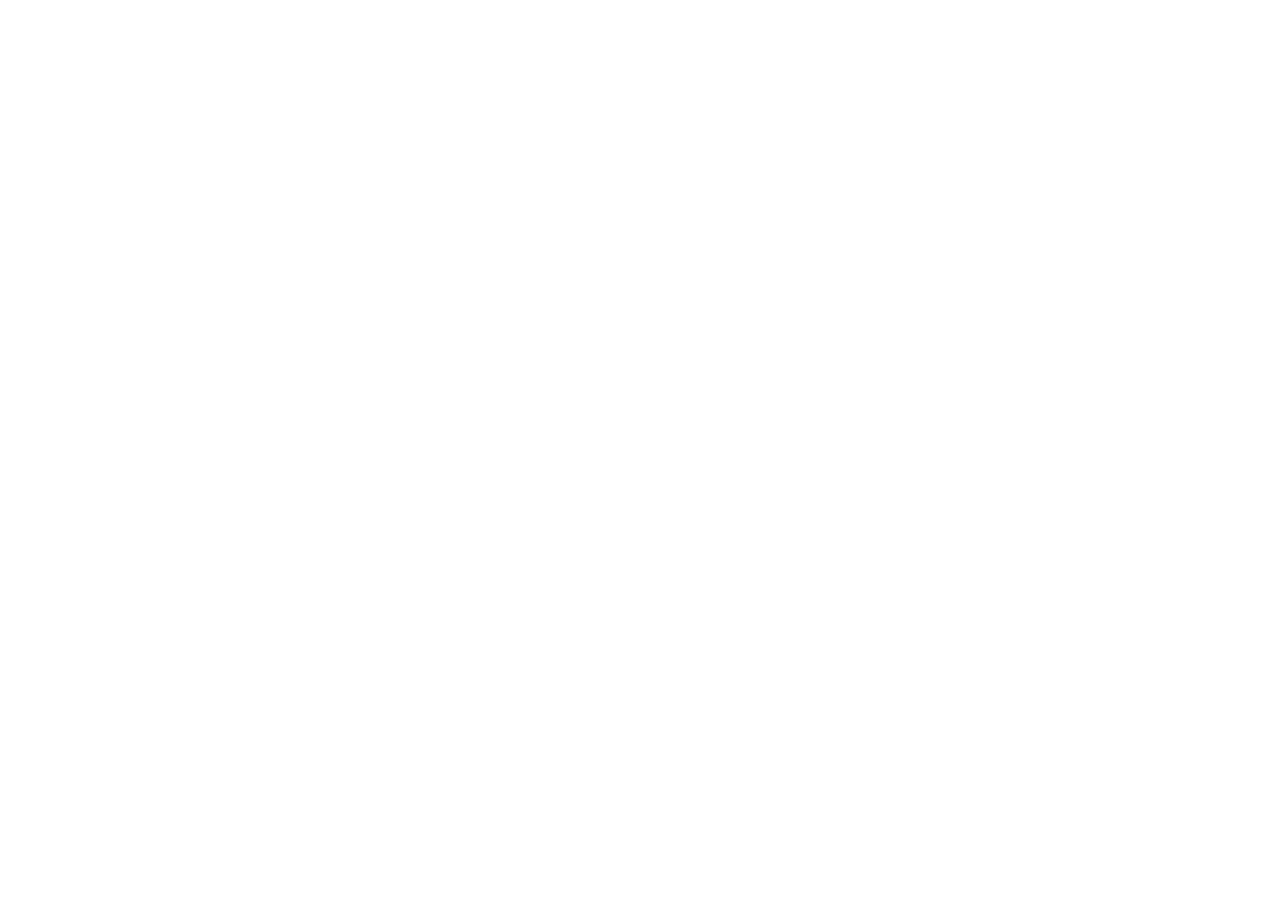
==== gameboard.html @ 565e74c9 "third commit" ====
<!DOCTYPE html>
<html lang="en">
<head>
    <meta charset="UTF-8">
    <meta name="viewport" content="width=device-width, initial-scale=1.0">
    <meta http-equiv="X-UA-Compatible" content="ie=edge">
    <title>This is Meme Party!</title>
    <link rel="stylesheet" type="text/css" href="style2.css">
</head>
<body>
    
</body>
</html>
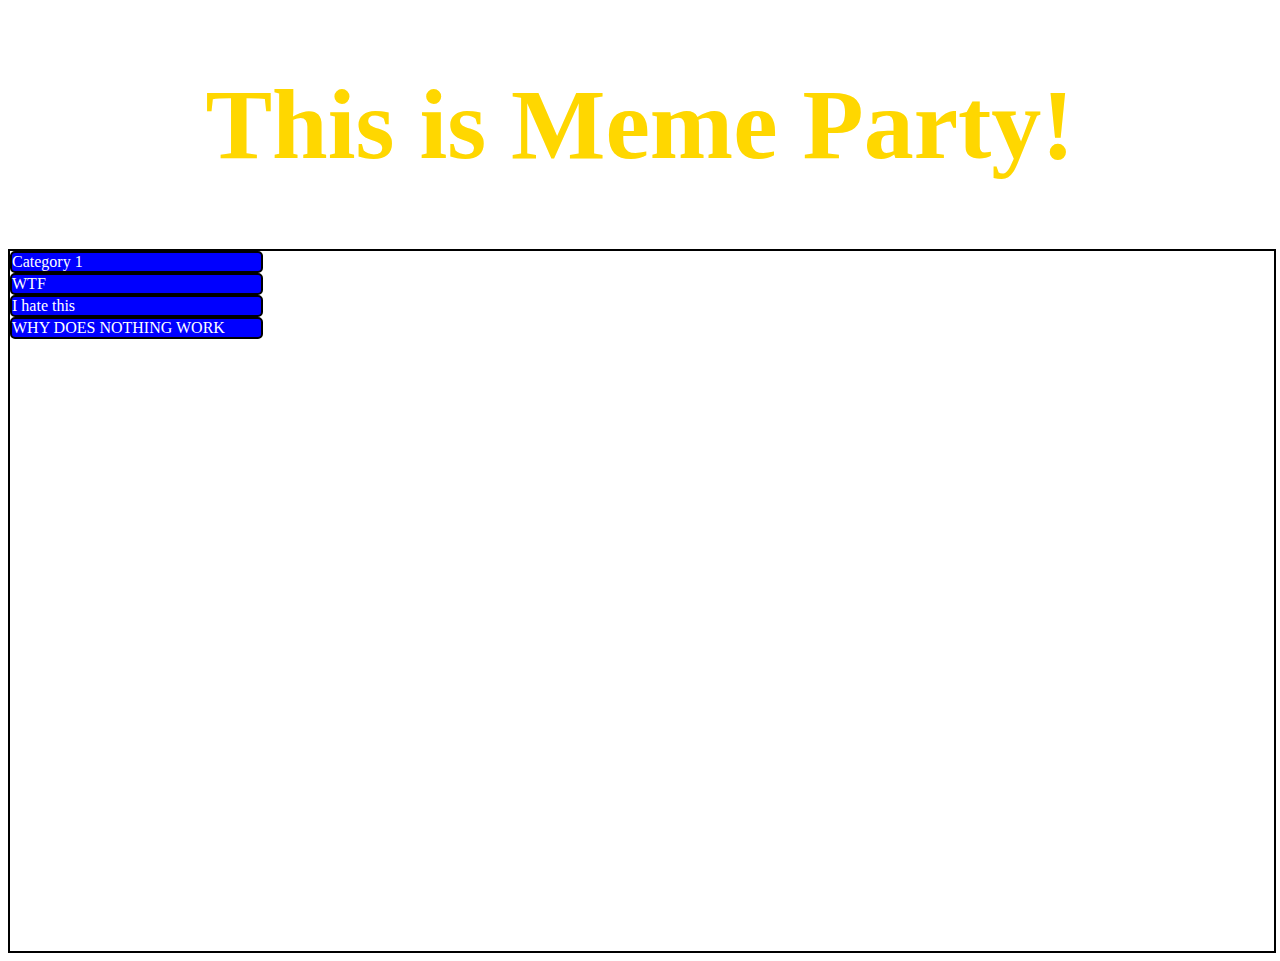
==== commit 64111c7f: "third commit" ====
--- a/gameboard.html
+++ b/gameboard.html
@@ -8,6 +8,37 @@
     <link rel="stylesheet" type="text/css" href="style2.css">
 </head>
 <body>
-    
+    <h1 class="gameName">This is Meme Party!</h1>
+    <div class="grid">
+        <div class="categories">
+            <div class="box a">Category 1</div>
+            <div class="box b">WTF</div>
+            <div class="box c">I hate this</div>
+            <div class="box d">WHY DOES NOTHING WORK</div>
+            <div class="box e"></div>
+        </div>
+        <div class="questions">
+            <div class="box f"></div>
+            <div class="box g"></div>
+            <div class="box h"></div>
+            <div class="box i"></div>
+            <div class="box j"></div>
+            <div class="box k"></div>
+            <div class="box l"></div>
+            <div class="box m"></div>
+            <div class="box n"></div>
+            <div class="box o"></div>
+            <div class="box p"></div>
+            <div class="box q"></div>
+            <div class="box r"></div>
+            <div class="box s"></div>
+            <div class="box t"></div>
+            <div class="box u"></div>
+            <div class="box v"></div>
+            <div class="box w"></div>
+            <div class="box x"></div>
+            <div class="box y"></div>
+        </div>
+    </div>
 </body>
 </html>--- a/style2.css
+++ b/style2.css
@@ -0,0 +1,41 @@
+.grid {
+    display: grid;
+    grid-template: repeat(5, 1fr) / repeat(5, 1fr);
+    width: 100%;
+    height: 700px;
+    border: 2px black solid;
+    margin: 0 auto;
+    padding: 0;
+}
+body {
+    
+}
+.gameName {
+    color: gold;
+    font-size: 100px;
+    text-align: center;
+}
+.a {
+    background-color: blue;
+    color: white;
+    border-radius: 5px;
+    border: solid black 2px; 
+    
+}.b {
+    background-color: blue;
+    color: white;
+    border-radius: 5px;
+    border: solid black 2px; 
+}
+.c {
+    background-color: blue;
+    color: white;
+    border-radius: 5px;
+    border: solid black 2px; 
+}
+.d {
+    background-color: blue;
+    color: white;
+    border-radius: 5px;
+    border: solid black 2px;    
+}
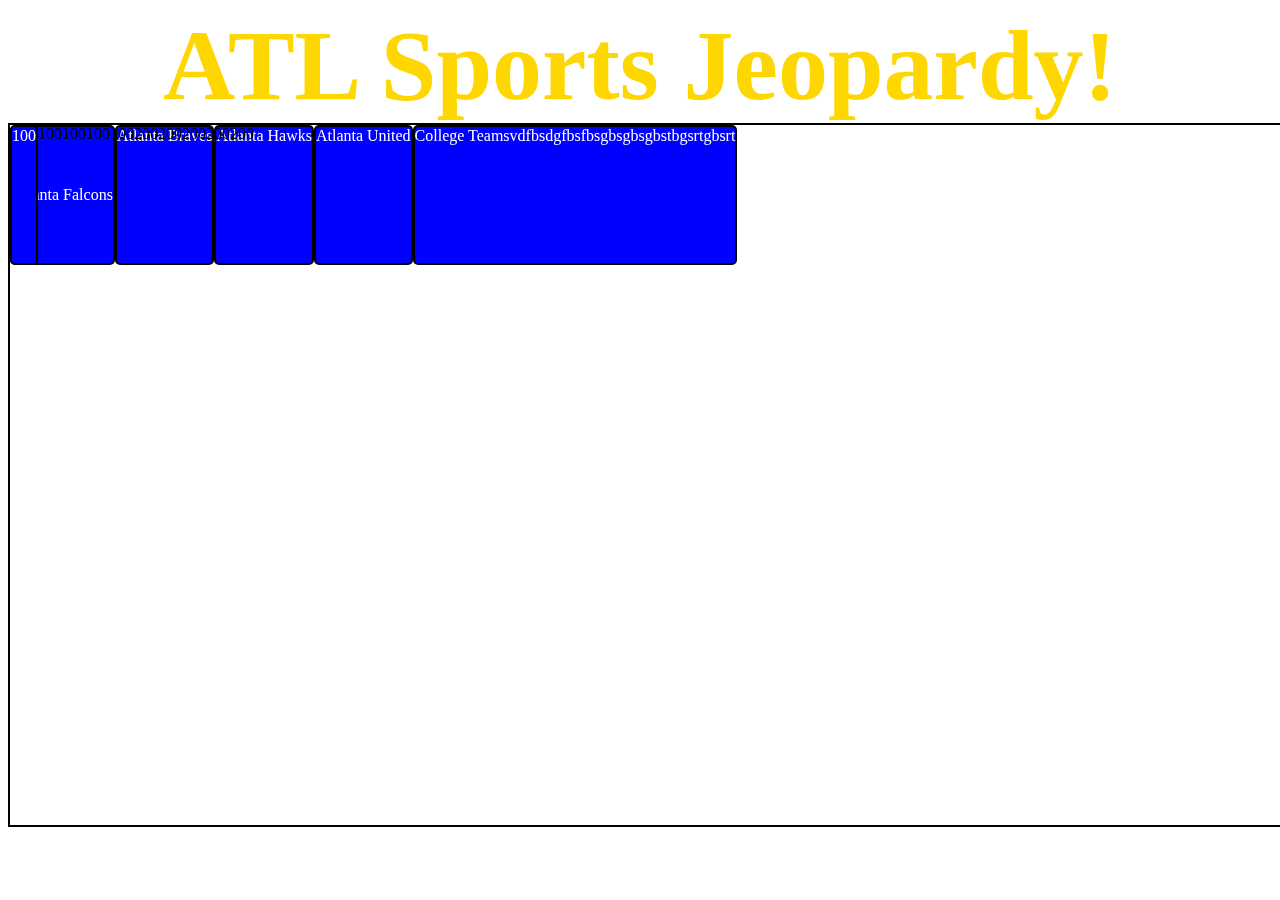
==== commit 3d47d1db: "fifth commit" ====
--- a/gameboard.html
+++ b/gameboard.html
@@ -4,30 +4,30 @@
     <meta charset="UTF-8">
     <meta name="viewport" content="width=device-width, initial-scale=1.0">
     <meta http-equiv="X-UA-Compatible" content="ie=edge">
-    <title>This is Meme Party!</title>
+    <title>ATL Sports Jeopardy!</title>
     <link rel="stylesheet" type="text/css" href="style2.css">
 </head>
 <body>
-    <h1 class="gameName">This is Meme Party!</h1>
+    <h1 class="gameName">ATL Sports Jeopardy!</h1>
     <div class="grid">
         <div class="categories">
-            <div class="box a">Category 1</div>
-            <div class="box b">WTF</div>
-            <div class="box c">I hate this</div>
-            <div class="box d">WHY DOES NOTHING WORK</div>
-            <div class="box e"></div>
+            <div class="box a">Atlanta Falcons</div>
+            <div class="box b">Atlanta Braves</div>
+            <div class="box c">Atlanta Hawks</div>
+            <div class="box d">Atlanta United</div>
+            <div class="box e">College Teamsvdfbsdgfbsfbsgbsgbsgbstbgsrtgbsrt</div>
         </div>
         <div class="questions">
-            <div class="box f"></div>
-            <div class="box g"></div>
-            <div class="box h"></div>
-            <div class="box i"></div>
-            <div class="box j"></div>
-            <div class="box k"></div>
-            <div class="box l"></div>
-            <div class="box m"></div>
-            <div class="box n"></div>
-            <div class="box o"></div>
+            <div class="box f">100</div>
+            <div class="box g">100</div>
+            <div class="box h">100</div>
+            <div class="box i">100</div>
+            <div class="box j">100</div>
+            <div class="box k">200</div>
+            <div class="box l">200</div>
+            <div class="box m">200</div>
+            <div class="box n">200</div>
+            <div class="box o">200</div>
             <div class="box p"></div>
             <div class="box q"></div>
             <div class="box r"></div>
--- a/style2.css
+++ b/style2.css
@@ -1,5 +1,6 @@
 .grid {
-    display: grid;
+    display: flex;
+    position: fixed;
     grid-template: repeat(5, 1fr) / repeat(5, 1fr);
     width: 100%;
     height: 700px;
@@ -14,28 +15,64 @@
     color: gold;
     font-size: 100px;
     text-align: center;
+    padding: 0;
+    margin: 0 auto;
+}
+.categories {
+    display: flex;
+    position: absolute;
+    flex-direction: row;
+    height:140px;
 }
 .a {
+    display: flex;
     background-color: blue;
     color: white;
     border-radius: 5px;
     border: solid black 2px; 
+    text-align: center;
+    align-items: center;
     
 }.b {
+    display: flex;
     background-color: blue;
     color: white;
     border-radius: 5px;
     border: solid black 2px; 
+    text-align: center;
 }
 .c {
+    display:flex;
     background-color: blue;
     color: white;
     border-radius: 5px;
     border: solid black 2px; 
+    text-align: center;
 }
 .d {
     background-color: blue;
     color: white;
     border-radius: 5px;
-    border: solid black 2px;    
+    border: solid black 2px;
+    text-align: center;    
 }
+.e {
+    background-color: blue;
+    color: white;
+    border-radius: 5px;
+    border: solid black 2px;
+    text-align: center; 
+}
+.questions {
+    display: flex;
+    position: absolute;
+    flex-direction: row;
+    height:140px;
+}
+.f {
+    background-color: blue;
+    color: white;
+    border-radius: 5px;
+    border: solid black 2px;
+    text-align: center; 
+}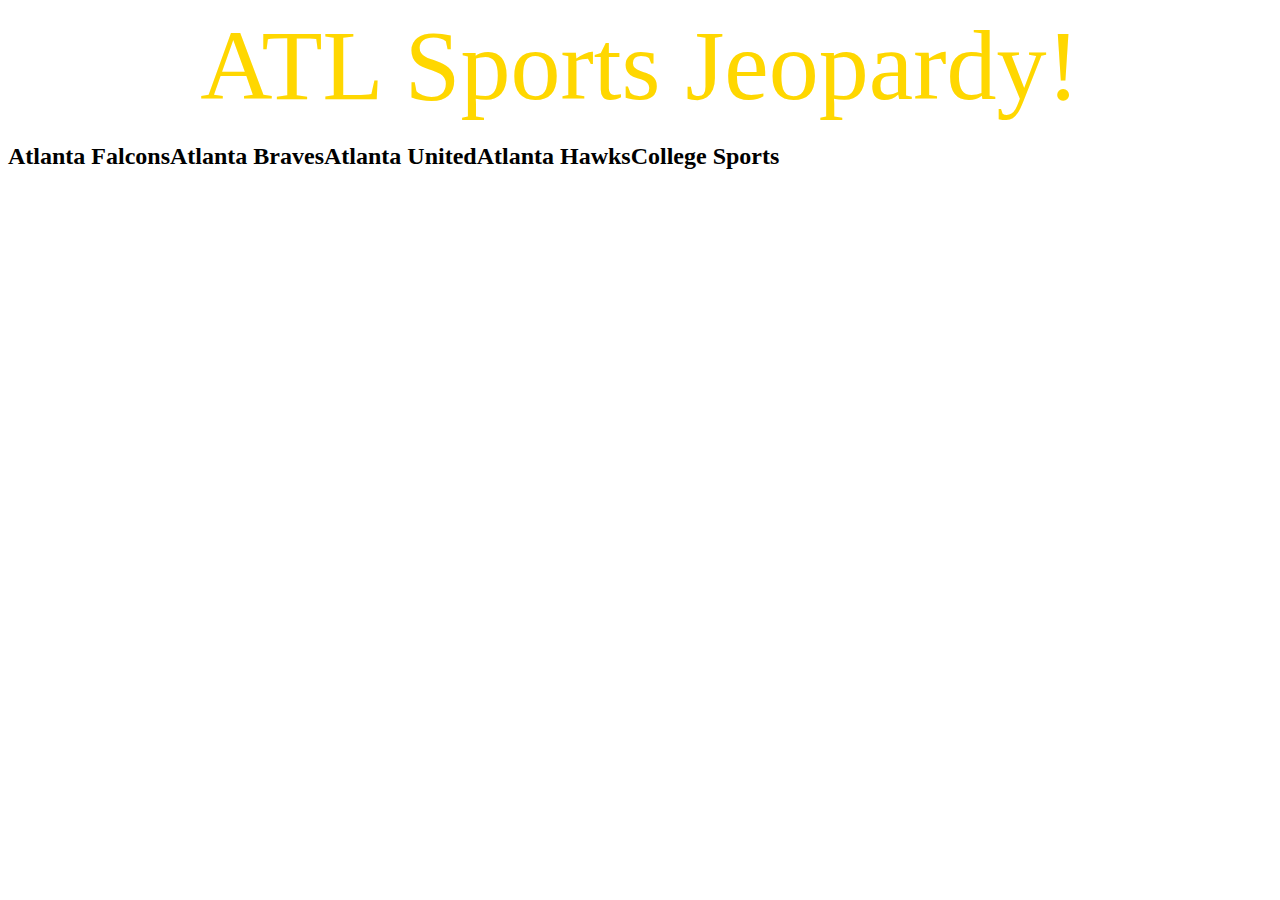
==== commit 84ab2137: "commit 6" ====
--- a/gameboard.html
+++ b/gameboard.html
@@ -8,37 +8,17 @@
     <link rel="stylesheet" type="text/css" href="style2.css">
 </head>
 <body>
-    <h1 class="gameName">ATL Sports Jeopardy!</h1>
-    <div class="grid">
-        <div class="categories">
-            <div class="box a">Atlanta Falcons</div>
-            <div class="box b">Atlanta Braves</div>
-            <div class="box c">Atlanta Hawks</div>
-            <div class="box d">Atlanta United</div>
-            <div class="box e">College Teamsvdfbsdgfbsfbsgbsgbsgbstbgsrtgbsrt</div>
-        </div>
-        <div class="questions">
-            <div class="box f">100</div>
-            <div class="box g">100</div>
-            <div class="box h">100</div>
-            <div class="box i">100</div>
-            <div class="box j">100</div>
-            <div class="box k">200</div>
-            <div class="box l">200</div>
-            <div class="box m">200</div>
-            <div class="box n">200</div>
-            <div class="box o">200</div>
-            <div class="box p"></div>
-            <div class="box q"></div>
-            <div class="box r"></div>
-            <div class="box s"></div>
-            <div class="box t"></div>
-            <div class="box u"></div>
-            <div class="box v"></div>
-            <div class="box w"></div>
-            <div class="box x"></div>
-            <div class="box y"></div>
-        </div>
-    </div>
+    <header class="gameName">ATL Sports Jeopardy!</header>
+    <h2 class="categories">
+        <div id="Team1">Atlanta Falcons</div>
+        <div id="Team2">Atlanta Braves</div>
+        <div id="Team3">Atlanta United</div>
+        <div id="Team4">Atlanta Hawks</div>
+        <div id="Team5">College Sports</div>
+    </h2>
+        <main class="board">
+            <div id=""></div>
+        </main>
+    
 </body>
 </html>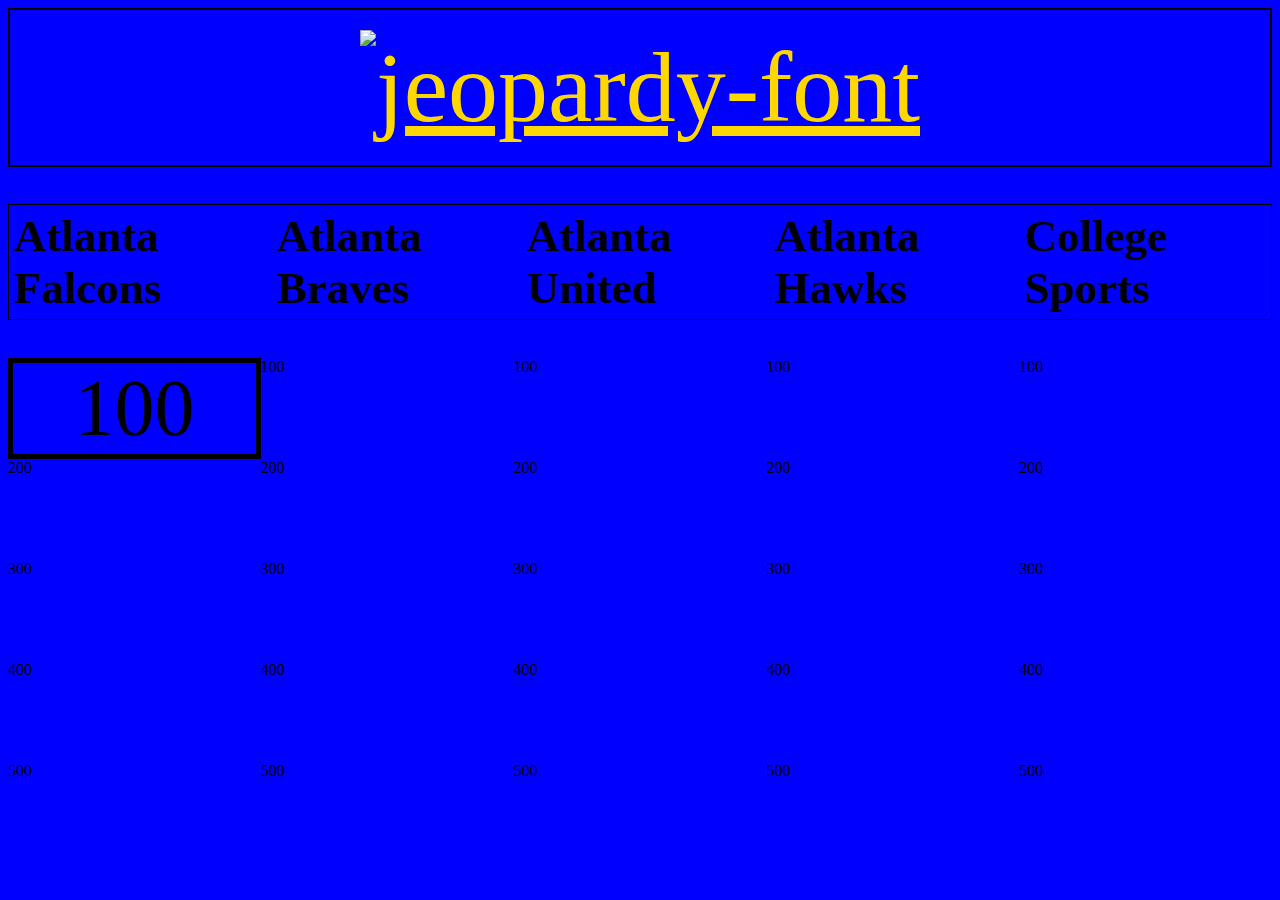
==== commit c74cd80d: "board coming together" ====
--- a/gameboard.html
+++ b/gameboard.html
@@ -8,7 +8,9 @@
     <link rel="stylesheet" type="text/css" href="style2.css">
 </head>
 <body>
-    <header class="gameName">ATL Sports Jeopardy!</header>
+    <header class="gameName">
+        <img src="https://fontmeme.com/permalink/191008/245b7f88515a34726b49e4efcafa5307.png" alt="jeopardy-font" border="0">
+    </header>
     <h2 class="categories">
         <div id="Team1">Atlanta Falcons</div>
         <div id="Team2">Atlanta Braves</div>
@@ -17,7 +19,32 @@
         <div id="Team5">College Sports</div>
     </h2>
         <main class="board">
-            <div id=""></div>
+            <div id="cat11">100</div>
+            <div id="cat21">100</div>
+            <div id="cat31">100</div>
+            <div id="cat41">100</div>
+            <div id="cat51">100</div>
+            <div id="cat12">200</div>
+            <div id="cat22">200</div>
+            <div id="cat32">200</div>
+            <div id="cat42">200</div>
+            <div id="cat52">200</div>
+            <div id="cat13">300</div>
+            <div id="cat23">300</div>
+            <div id="cat33">300</div>
+            <div id="cat43">300</div>
+            <div id="cat53">300</div>
+            <div id="cat14">400</div>
+            <div id="cat24">400</div>
+            <div id="cat34">400</div>
+            <div id="cat44">400</div>
+            <div id="cat54">400</div>
+            <div id="cat15">500</div>
+            <div id="cat25">500</div>
+            <div id="cat35">500</div>
+            <div id="cat45">500</div>
+            <div id="cat55">500</div>
+
         </main>
     
 </body>
--- a/style2.css
+++ b/style2.css
@@ -1,78 +1,33 @@
-.grid {
-    display: flex;
-    position: fixed;
-    grid-template: repeat(5, 1fr) / repeat(5, 1fr);
-    width: 100%;
-    height: 700px;
-    border: 2px black solid;
-    margin: 0 auto;
-    padding: 0;
-}
 body {
-    
+    background-color: blue;
 }
 .gameName {
+    display: flex;
+    justify-content: center;
+    align-items: center;
     color: gold;
     font-size: 100px;
-    text-align: center;
-    padding: 0;
-    margin: 0 auto;
+    text-decoration: underline;
+    border: solid black 2px;
+    padding: 20px;
 }
 .categories {
     display: flex;
-    position: absolute;
     flex-direction: row;
-    height:140px;
+    font-size: 45px;
+    padding: 5px;
+    border: solid black 1px;
+    justify-content: space-around;
 }
-.a {
-    display: flex;
-    background-color: blue;
-    color: white;
-    border-radius: 5px;
-    border: solid black 2px; 
+
+.board {
+    display: grid;
+    width: 100%;
+    grid-template-rows: 1fr 1fr 1fr 1fr 1fr;
+    grid-template-columns: 1fr 1fr 1fr 1fr 1fr; 
+}
+#cat11 {
+    font-size: 80px;
+    border: solid black 5px;
     text-align: center;
-    align-items: center;
-    
-}.b {
-    display: flex;
-    background-color: blue;
-    color: white;
-    border-radius: 5px;
-    border: solid black 2px; 
-    text-align: center;
-}
-.c {
-    display:flex;
-    background-color: blue;
-    color: white;
-    border-radius: 5px;
-    border: solid black 2px; 
-    text-align: center;
-}
-.d {
-    background-color: blue;
-    color: white;
-    border-radius: 5px;
-    border: solid black 2px;
-    text-align: center;    
-}
-.e {
-    background-color: blue;
-    color: white;
-    border-radius: 5px;
-    border: solid black 2px;
-    text-align: center; 
-}
-.questions {
-    display: flex;
-    position: absolute;
-    flex-direction: row;
-    height:140px;
-}
-.f {
-    background-color: blue;
-    color: white;
-    border-radius: 5px;
-    border: solid black 2px;
-    text-align: center; 
 }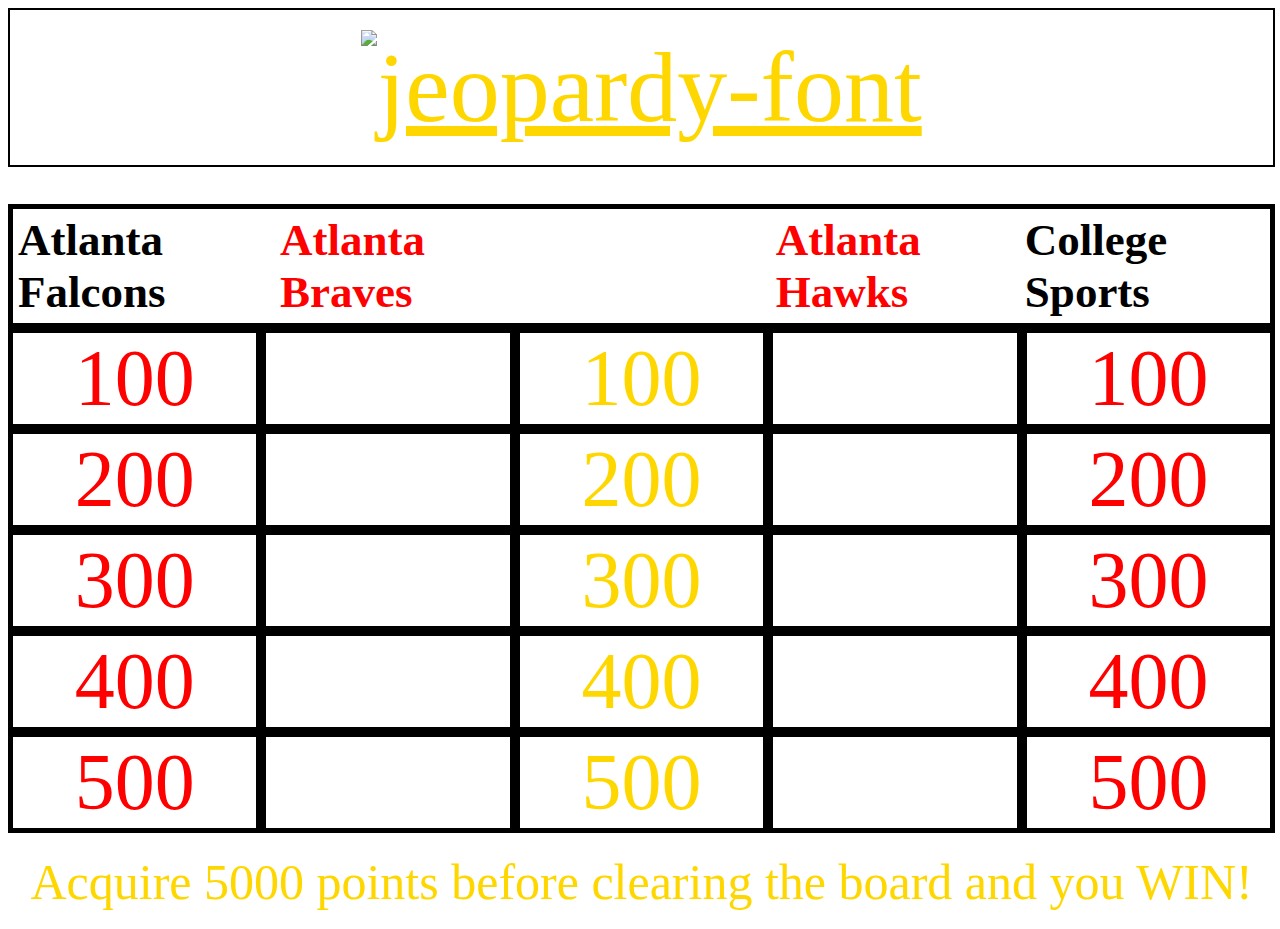
==== commit b3608b37: "beginning javascript" ====
--- a/gameboard.html
+++ b/gameboard.html
@@ -9,6 +9,7 @@
 </head>
 <body>
     <header class="gameName">
+
         <img src="https://fontmeme.com/permalink/191008/245b7f88515a34726b49e4efcafa5307.png" alt="jeopardy-font" border="0">
     </header>
     <h2 class="categories">
@@ -44,8 +45,7 @@
             <div id="cat35">500</div>
             <div id="cat45">500</div>
             <div id="cat55">500</div>
-
         </main>
-    
+    <footer class="instructions">Acquire 5000 points before clearing the board and you WIN!</footer>
 </body>
 </html>--- a/style2.css
+++ b/style2.css
@@ -1,5 +1,10 @@
 body {
-    background-color: blue;
+    width: 99%;
+    height: 100%;
+    background-position: center;
+    background-repeat: no-repeat;
+    background-size: cover;
+    background-image: url('http://www.mansfieldct.org/Schools/MMS/staff/baxter/New%20Light%20Powerpoint_files/slide0001_background.gif');
 }
 .gameName {
     display: flex;
@@ -13,13 +18,27 @@
 }
 .categories {
     display: flex;
-    flex-direction: row;
     font-size: 45px;
     padding: 5px;
-    border: solid black 1px;
-    justify-content: space-around;
-}
-
+    margin-bottom: 0;
+    border: solid black 5px;
+    justify-content: space-between;
+}
+#Team1 {
+    color: black;
+}
+#Team2 {
+    color: red;
+}
+#Team3 {
+    color: white;
+}
+#Team4 {
+    color: red;
+}
+#Team5 {
+    color:black;
+}
 .board {
     display: grid;
     width: 100%;
@@ -30,4 +49,157 @@
     font-size: 80px;
     border: solid black 5px;
     text-align: center;
+    color: red;
+}
+#cat12 {
+    font-size: 80px;
+    border: solid black 5px;
+    text-align: center;
+    color: red;
+}
+#cat13 {
+    font-size: 80px;
+    border: solid black 5px;
+    text-align: center;
+    color: red;
+}
+#cat14 {
+    font-size: 80px;
+    border: solid black 5px;
+    text-align: center;
+    color: red;
+}
+#cat15 {
+    font-size: 80px;
+    border: solid black 5px;
+    text-align: center;
+    color: red;
+}
+#cat21 {
+    font-size: 80px;
+    border: solid black 5px;
+    text-align: center;
+    color: white;
+}
+#cat22 {
+    font-size: 80px;
+    border: solid black 5px;
+    text-align: center;
+    color: white;
+}
+#cat23 {
+    font-size: 80px;
+    border: solid black 5px;
+    text-align: center;
+    color: white;
+}
+#cat24 {
+    font-size: 80px;
+    border: solid black 5px;
+    text-align: center;
+    color: white;
+}
+#cat25 {
+    font-size: 80px;
+    border: solid black 5px;
+    text-align: center;
+    color: white;
+}
+#cat31 {
+    font-size: 80px;
+    border: solid black 5px;
+    text-align: center;
+    color: gold;
+}
+#cat32 {
+    font-size: 80px;
+    border: solid black 5px;
+    text-align: center;
+    color: gold;
+}
+#cat33 {
+    font-size: 80px;
+    border: solid black 5px;
+    text-align: center;
+    color: gold;
+}
+#cat34 {
+    font-size: 80px;
+    border: solid black 5px;
+    text-align: center;
+    color: gold;
+}
+#cat35 {
+    font-size: 80px;
+    border: solid black 5px;
+    text-align: center;
+    color: gold;
+}
+#cat41 {
+    font-size: 80px;
+    border: solid black 5px;
+    text-align: center;
+    color: white;
+}
+#cat42 {
+    font-size: 80px;
+    border: solid black 5px;
+    text-align: center;
+    color: white;
+}
+#cat43 {
+    font-size: 80px;
+    border: solid black 5px;
+    text-align: center;
+    color: white;
+}
+#cat44 {
+    font-size: 80px;
+    border: solid black 5px;
+    text-align: center;
+    color: white;
+}
+#cat45 {
+    font-size: 80px;
+    border: solid black 5px;
+    text-align: center;
+    color: white;    
+}
+#cat51 {
+    font-size: 80px;
+    border: solid black 5px;
+    text-align: center;
+    color: red;
+}
+#cat52 {
+    font-size: 80px;
+    border: solid black 5px;
+    text-align: center;
+    color: red;
+}
+#cat53 {
+    font-size: 80px;
+    border: solid black 5px;
+    text-align: center;
+    color: red;
+}
+#cat54 {
+    font-size: 80px;
+    border: solid black 5px;
+    text-align: center;
+    color: red;
+}
+#cat55 {
+    font-size: 80px;
+    border: solid black 5px;
+    text-align: center;
+    color: red;
+}
+.instructions {
+    display: flex;
+    justify-content: center;
+    font-size: 50px;
+    padding: 10px;
+    margin-top: 10px;
+    color: gold;
 }